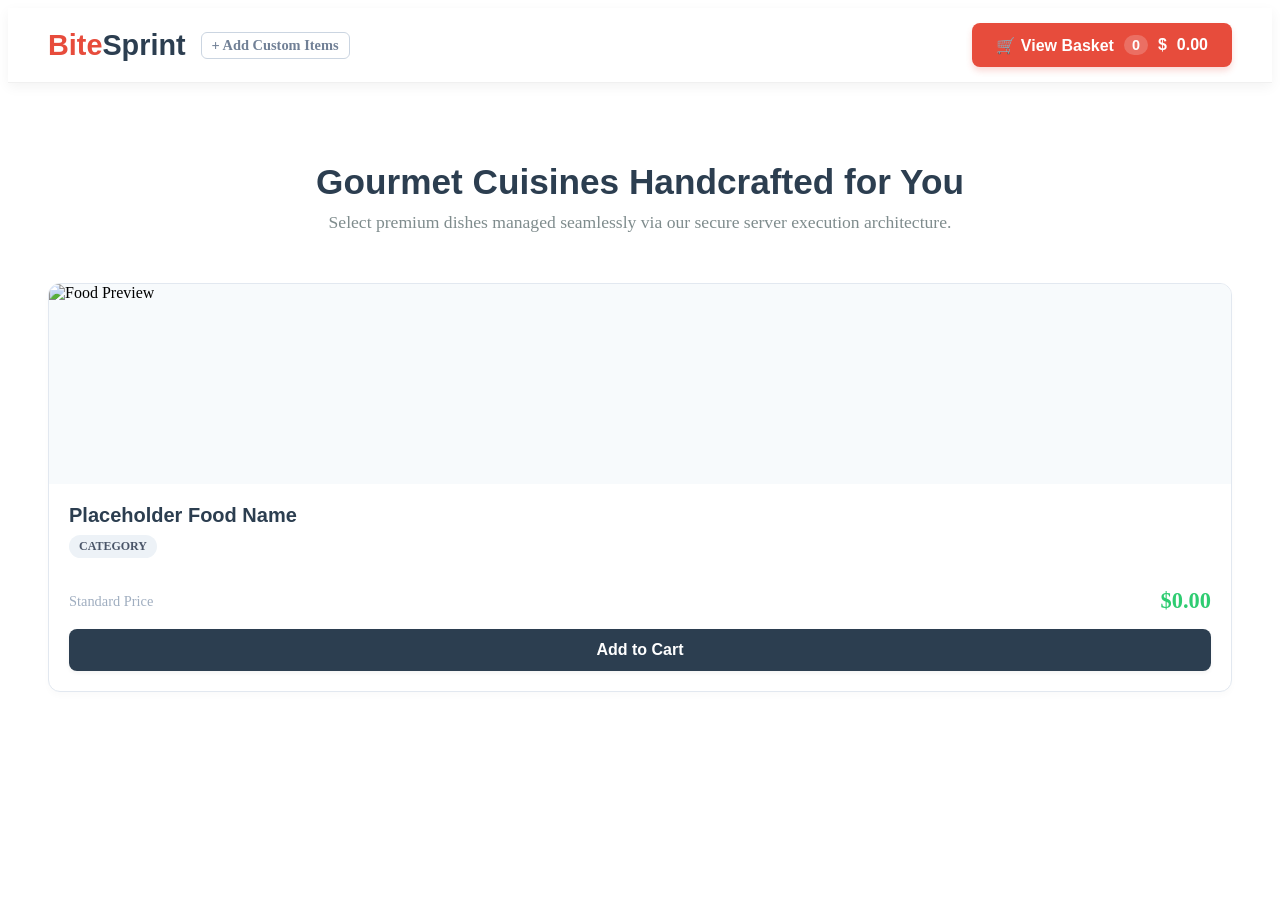
==== src/main/resources/templates/index.html @ 66ddadf2 "Initial commit: food ordering system" ====
<!DOCTYPE html>
<html xmlns:th="http://thymeleaf.org">
<head>
    <meta charset="UTF-8">
    <meta name="viewport" content="width=device-width, initial-scale=1.0">
    <title>BiteSprint | Premium Culinary Delivery Platform</title>
    <link rel="stylesheet" th:href="@{/css/style.css}">
</head>
<body>

    <!-- Professional Navigation Bar Header -->
    <!-- Professional Navigation Bar Header -->
    <nav class="navbar" style="display: flex; justify-content: space-between; align-items: center; background: #ffffff; padding: 15px 40px; box-shadow: 0 4px 12px rgba(0,0,0,0.05); border-bottom: 1px solid #f0f0f0; position: sticky; top: 0; z-index: 100;">
        <div class="logo-area" style="display: flex; align-items: center; gap: 15px;">
            <span style="font-size: 1.8rem; font-weight: 800; color: #e74c3c; font-family: 'Poppins', Arial, sans-serif;">Bite<span style="color: #2c3e50;">Sprint</span></span>
            <a href="/admin" style="color: #718096; text-decoration: none; font-size: 0.9rem; font-weight: bold; border: 1px solid #cbd5e1; padding: 4px 10px; border-radius: 6px;">+ Add Custom Items</a>
        </div>
        <div class="nav-actions">
            <!-- Dynamic Real-Time Cart Tracker Link -->
            <a href="/cart" class="cart-status-btn" style="background: #e74c3c; color: #ffffff; padding: 12px 24px; text-decoration: none; border-radius: 8px; font-weight: bold; font-family: Arial, sans-serif; display: flex; align-items: center; gap: 10px; box-shadow: 0 4px 6px rgba(231,76,60,0.2);">
                <span>🛒 View Basket</span>
                <span style="background: rgba(255,255,255,0.2); padding: 2px 8px; border-radius: 20px; font-size: 0.9rem;" th:text="${cartCount}">0</span>
                <span>$</span><span style="font-weight: bold;" th:text="${cartTotal}">0.00</span>
            </a>
        </div>
    </nav>

    <!-- Main Dynamic Application Body Container -->
    <main class="menu-section" style="padding: 50px 40px; max-width: 1200px; margin: 0 auto;">
        <header style="text-align: center; margin-bottom: 50px;">
            <h2 style="font-size: 2.2rem; color: #2c3e50; font-family: Arial, sans-serif; margin-bottom: 10px;">Gourmet Cuisines Handcrafted for You</h2>
            <p style="color: #7f8c8d; font-size: 1.1rem; margin: 0;">Select premium dishes managed seamlessly via our secure server execution architecture.</p>
        </header>

        <!-- Dynamic Responsive Card Layout Grid -->
        <div class="card-grid" style="display: grid; grid-template-columns: repeat(auto-fit, minmax(280px, 1fr)); gap: 30px; justify-content: center;">
            
            <!-- Dynamic Loop generating item modules straight from the Java model maps -->
            <div class="food-card" th:each="item : ${menuItems}" style="background: #ffffff; border: 1px solid #e2e8f0; border-radius: 12px; overflow: hidden; box-shadow: 0 4px 6px rgba(0,0,0,0.02); display: flex; flex-direction: column; transition: transform 0.2s ease, box-shadow 0.2s ease; padding: 0;">
                <div class="img-wrapper" style="width: 100%; height: 200px; overflow: hidden; background: #f7fafc;">
                    <img th:src="@{${item.imagePath}}" alt="Food Preview" style="width: 100%; height: 100%; object-fit: cover;">
                </div>
                
                <div class="card-details" style="padding: 20px; flex-grow: 1; display: flex; flex-direction: column; justify-content: space-between;">
                    <div>
                        <h3 style="font-size: 1.25rem; color: #2c3e50; margin: 0 0 8px 0; font-family: Arial, sans-serif;" th:text="${item.name}">Placeholder Food Name</h3>
                        <span style="display: inline-block; background: #edf2f7; color: #4a5568; font-size: 0.75rem; font-weight: bold; padding: 4px 10px; border-radius: 20px; text-transform: uppercase; margin-bottom: 15px;" th:text="${item.category}">Category</span>
                    </div>
                    
                    <div style="margin-top: 15px;">
                        <div style="display: flex; justify-content: space-between; align-items: center; margin-bottom: 15px;">
                            <span style="font-size: 0.9rem; color: #a0aec0;">Standard Price</span>
                            <span class="price-tag" style="font-size: 1.4rem; font-weight: 800; color: #2ecc71;" th:text="'$' + ${item.price}">$0.00</span>
                        </div>
                        
                        <!-- State-Managed Submission Form Posting items into the Session Array -->
                        <form th:action="@{/add-to-cart}" method="POST" style="margin: 0; padding: 0;">
                            <input type="hidden" name="itemName" th:value="${item.name}">
                            <button type="submit" style="background: #2c3e50; color: #ffffff; width: 100%; border: none; padding: 12px; border-radius: 8px; font-weight: bold; cursor: pointer; font-size: 1rem; transition: background 0.2s ease; box-shadow: 0 2px 4px rgba(0,0,0,0.05);">Add to Cart</button>
                        </form>
                        <!--  Hidden Delete Item Form Module -->
                        <form th:action="@{/admin/delete-item}" method="POST" style="margin: 0; padding: 0; display: none !important;">
                            <input type="hidden" name="itemId" th:value="${item.id}">
                            <button type="submit" style="display: none !important; background: #e74c3c; color: #ffffff; width: 100%; border: none; padding: 12px; border-radius: 8px; font-weight: bold;">❌ Delete Item</button>
                        </form>
                    </div>
                </div>
            </div>

        </div>
    </main>

</body>
</html>
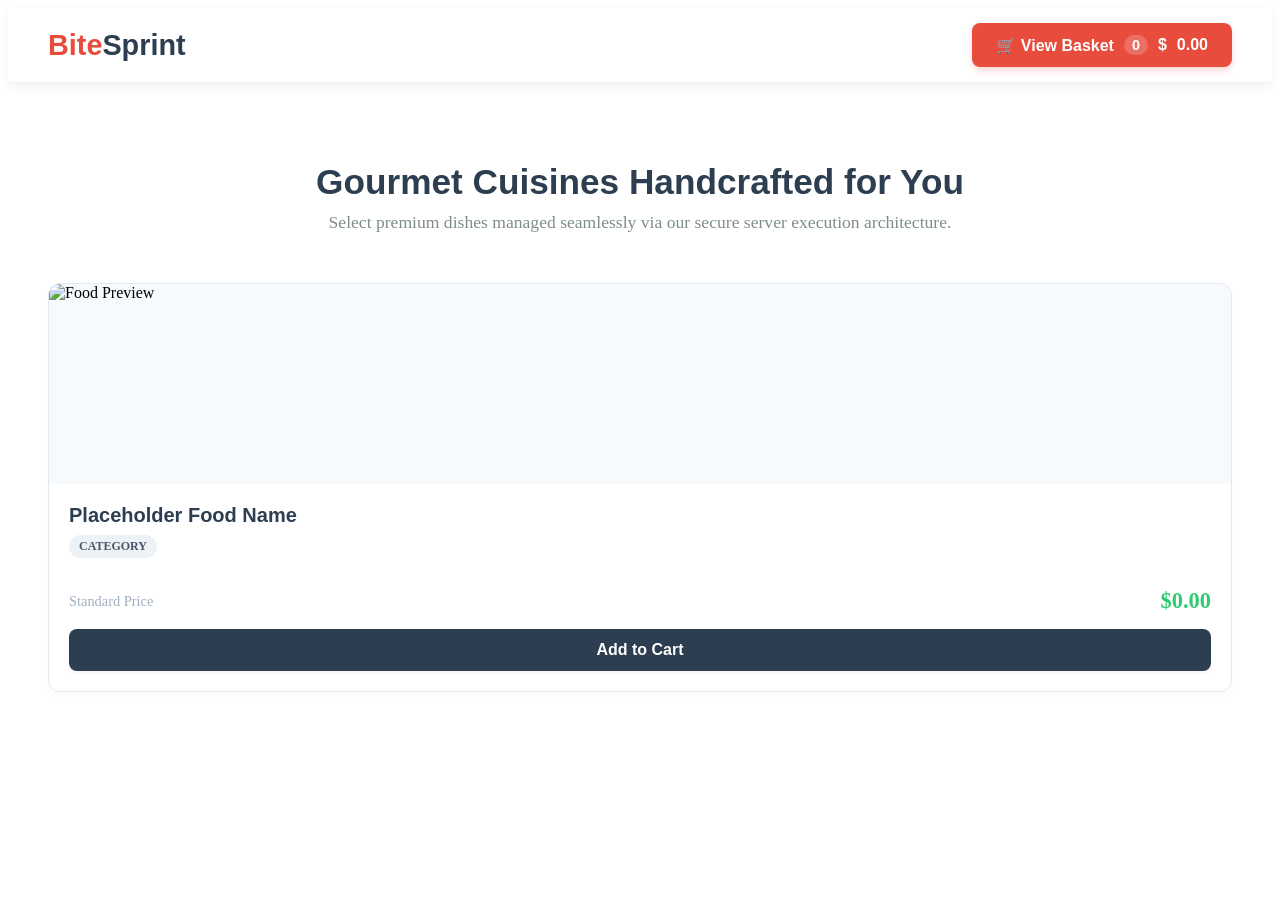
==== commit 2e80284e: "Update food ordering website" ====
--- a/src/main/resources/templates/index.html
+++ b/src/main/resources/templates/index.html
@@ -9,11 +9,9 @@
 <body>
 
     <!-- Professional Navigation Bar Header -->
-    <!-- Professional Navigation Bar Header -->
     <nav class="navbar" style="display: flex; justify-content: space-between; align-items: center; background: #ffffff; padding: 15px 40px; box-shadow: 0 4px 12px rgba(0,0,0,0.05); border-bottom: 1px solid #f0f0f0; position: sticky; top: 0; z-index: 100;">
         <div class="logo-area" style="display: flex; align-items: center; gap: 15px;">
             <span style="font-size: 1.8rem; font-weight: 800; color: #e74c3c; font-family: 'Poppins', Arial, sans-serif;">Bite<span style="color: #2c3e50;">Sprint</span></span>
-            <a href="/admin" style="color: #718096; text-decoration: none; font-size: 0.9rem; font-weight: bold; border: 1px solid #cbd5e1; padding: 4px 10px; border-radius: 6px;">+ Add Custom Items</a>
         </div>
         <div class="nav-actions">
             <!-- Dynamic Real-Time Cart Tracker Link -->
